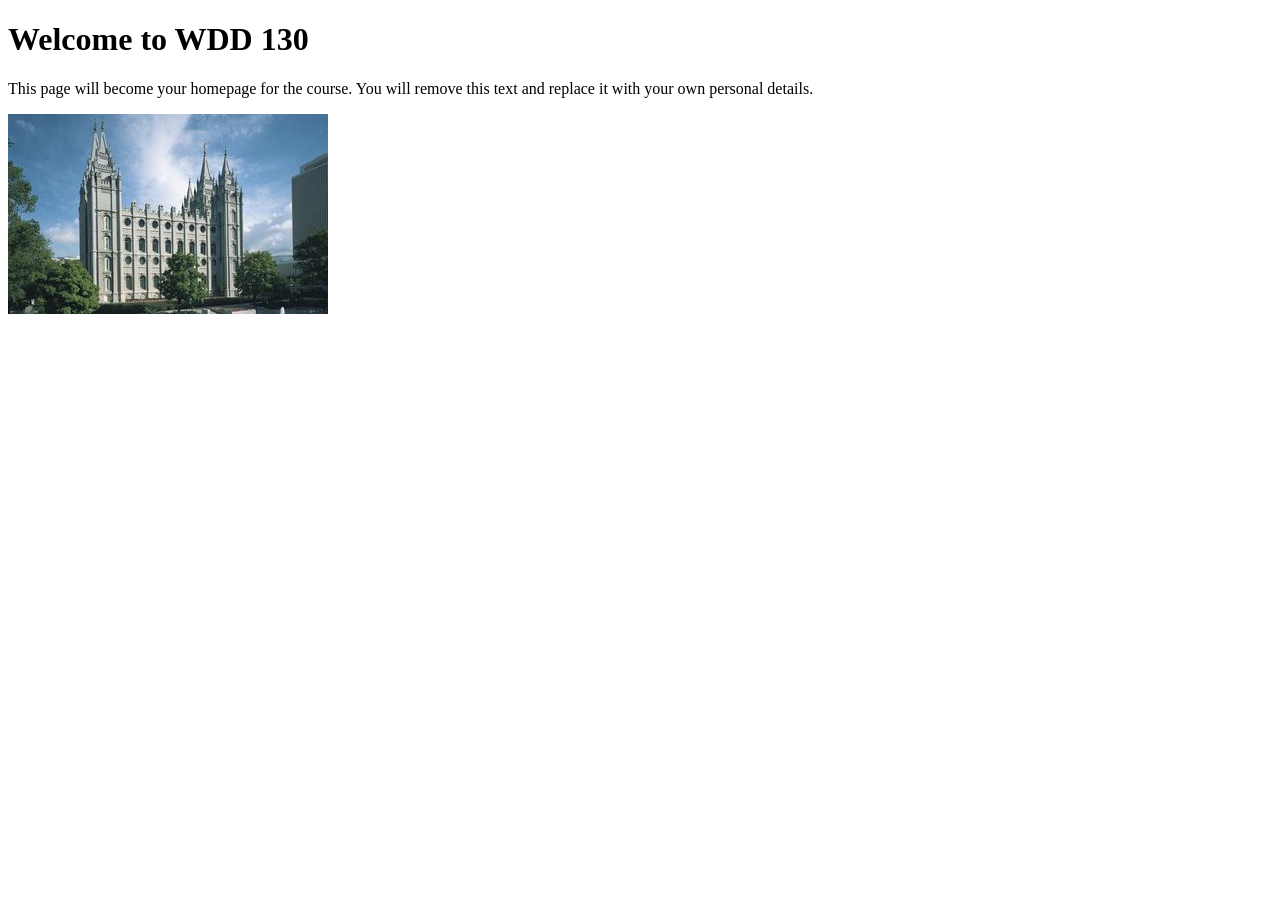
==== index.html @ 205ba19a "Initial commit" ====
<!DOCTYPE html>
<html lang="en">

<head>
    <meta charset="UTF-8">
    <meta name="viewport" content="width=device-width, initial-scale=1.0">
    <title>WDD 130 | Personal Homepage</title>
</head>

<body>
    <h1>Welcome to WDD 130</h1>
    <p>This page will become your homepage for the course. You will remove this text and replace it with your own personal details.</p>

    <img src="images/salt-lake-temple.jpg" alt="The Salt Lake Temple.">
</body>

</html>
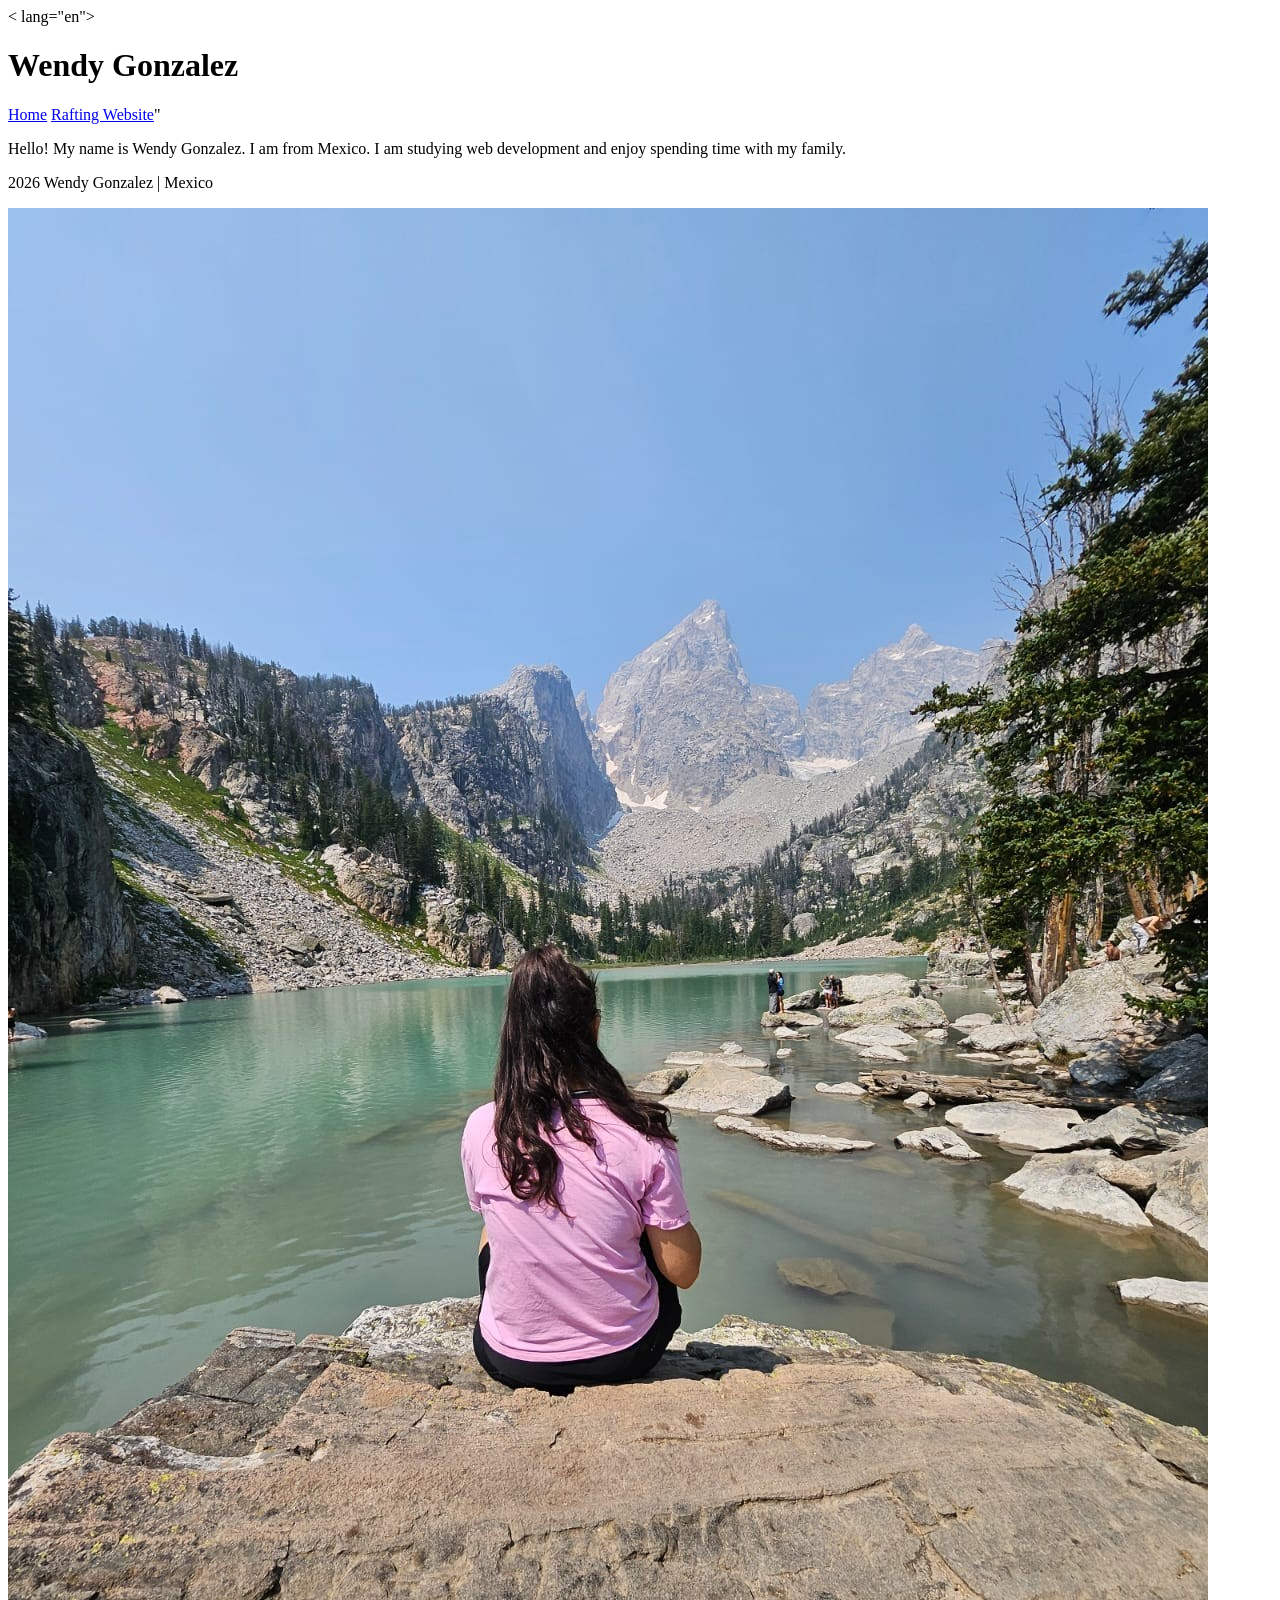
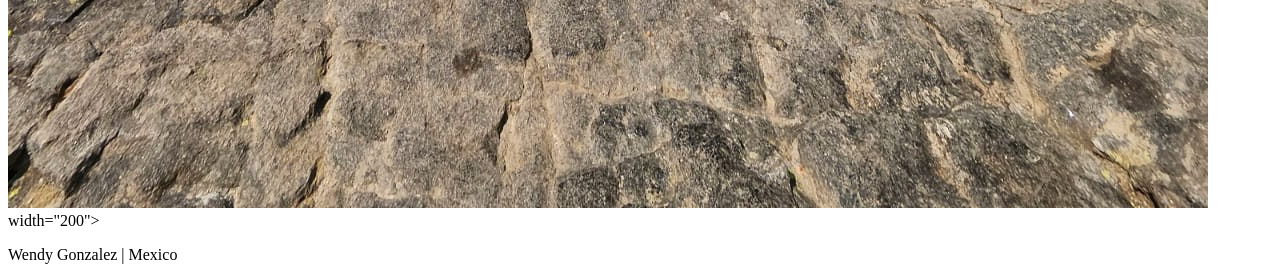
==== commit db82a92c: "commit" ====
--- a/index.html
+++ b/index.html
@@ -1,17 +1,30 @@
 <!DOCTYPE html>
-<html lang="en">
+< lang="en">
 
-<head>
-    <meta charset="UTF-8">
-    <meta name="viewport" content="width=device-width, initial-scale=1.0">
-    <title>WDD 130 | Personal Homepage</title>
-</head>
+    <head>
+        <meta charset="UTF-8">
+        <meta name="viewport" content="width=device-width, initial-scale=1.0">
+        <title>Wendy Gonzalez | WDD 130</title>
+    </head>
 
-<body>
-    <h1>Welcome to WDD 130</h1>
-    <p>This page will become your homepage for the course. You will remove this text and replace it with your own personal details.</p>
+    <body>
+        <header>
+            <h1>Wendy Gonzalez</h1>
+        </header>
+        <nav>
+            <a href="#">Home</a>
+            <a href="wwr/">Rafting Website</a>"
+        </nav>
+        <main>
+            <p>Hello! My name is Wendy Gonzalez. I am from Mexico. I am studying web development and enjoy spending time with my family.</p>
+            <footer>
+                <P>2026 Wendy Gonzalez | Mexico</P>
+            </footer>
+            <img src="images/wendy.jpg" alt="Wendy Gonzalez Profile Picture"> width="200">
+        </main>
+        <footer>
+            <p>Wendy Gonzalez | Mexico</p>
+        </footer>
+    </body>
 
-    <img src="images/salt-lake-temple.jpg" alt="The Salt Lake Temple.">
-</body>
-
-</html>
+    </html>
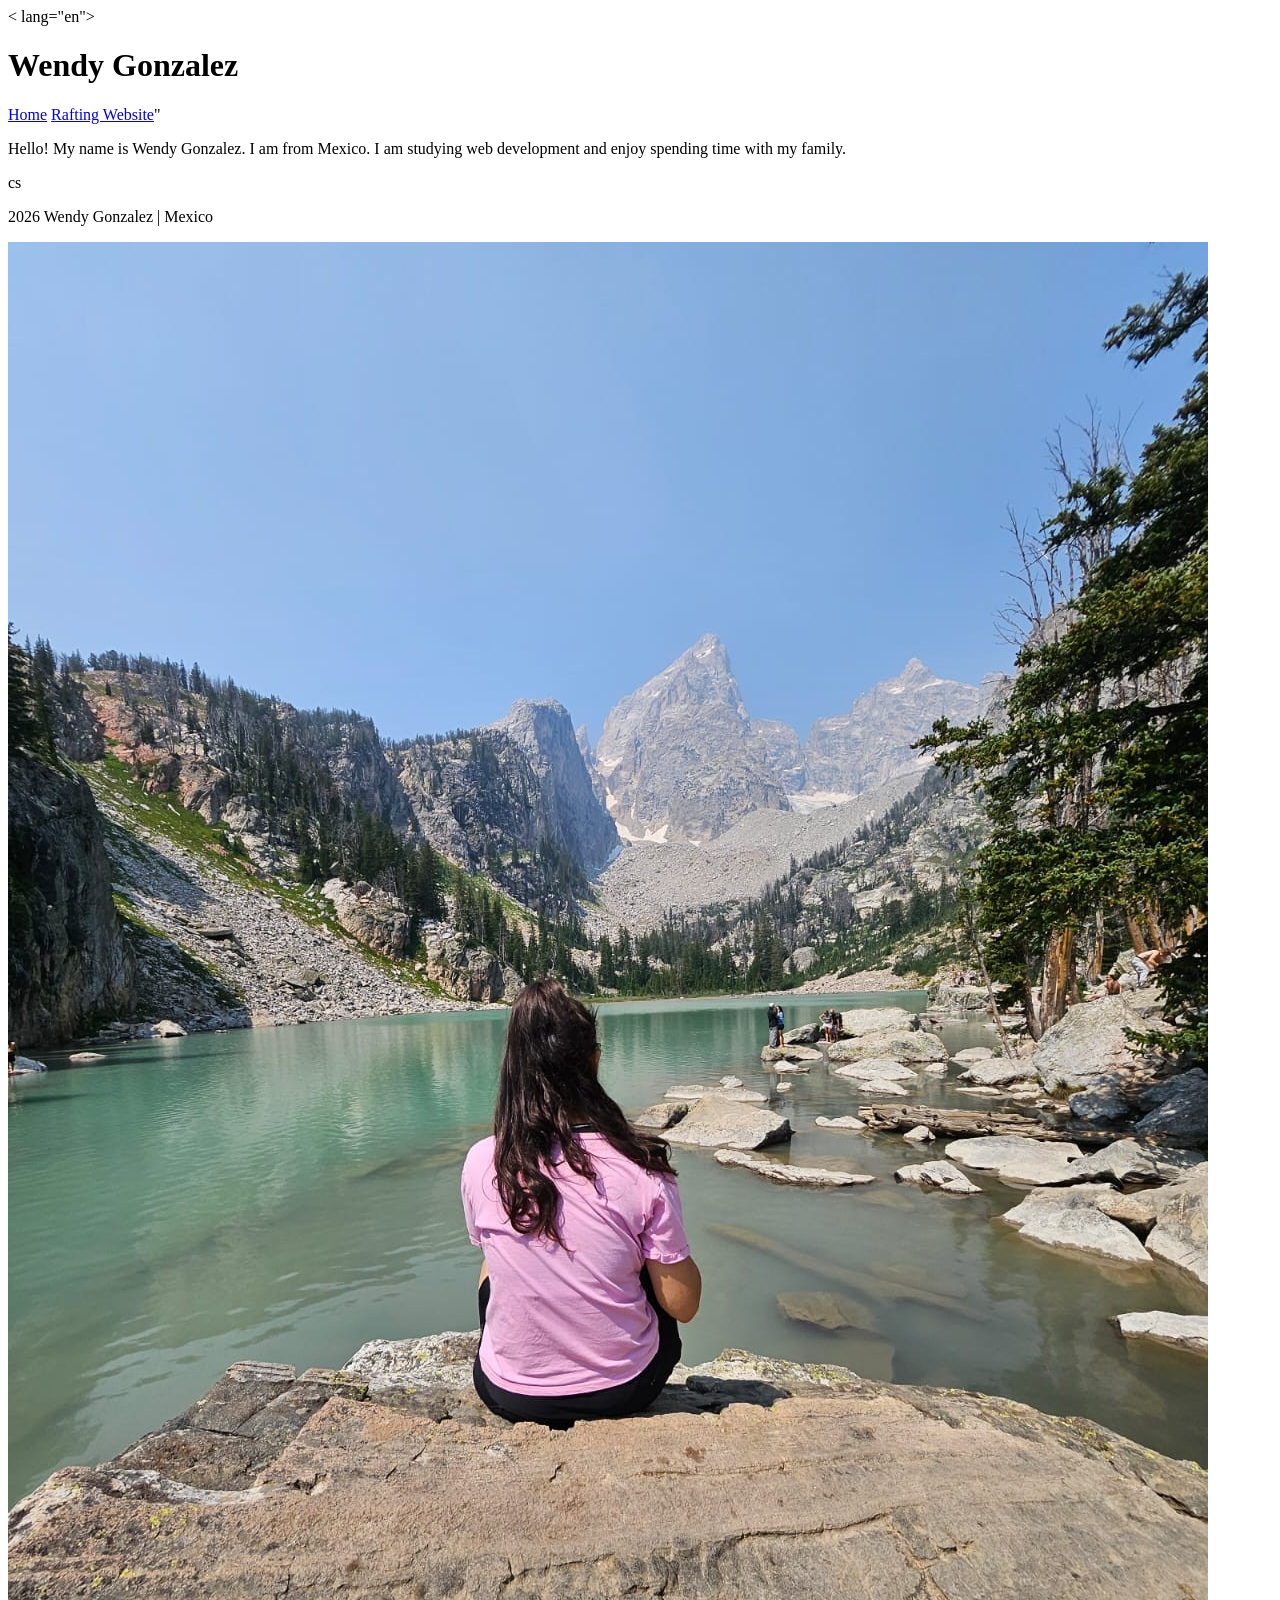
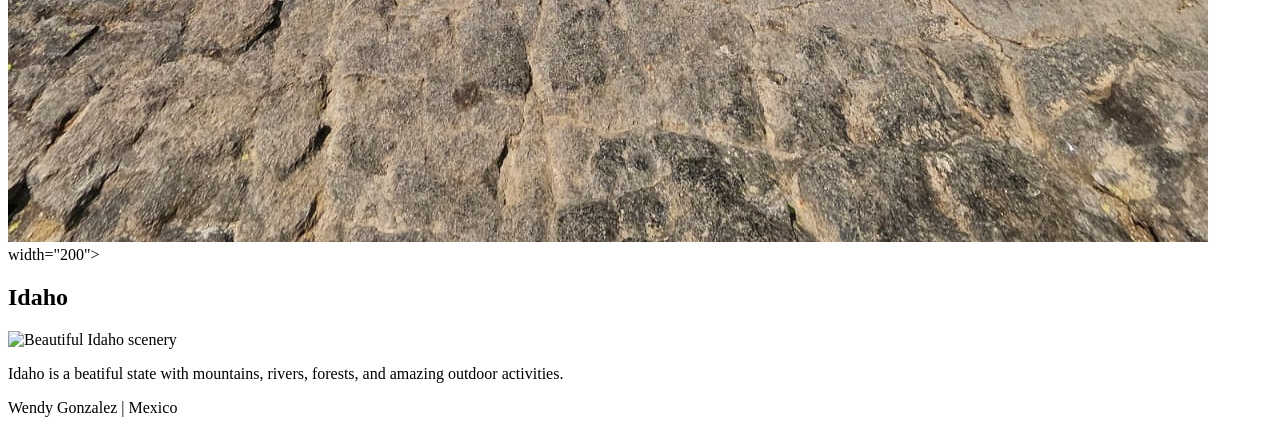
==== commit 61f79095: "code along w2 first pass" ====
--- a/index.html
+++ b/index.html
@@ -5,9 +5,9 @@
         <meta charset="UTF-8">
         <meta name="viewport" content="width=device-width, initial-scale=1.0">
         <title>Wendy Gonzalez | WDD 130</title>
-    </head>
+        <meta name="description" content="My home page about Idaho.">
+        <meta name="author" content="Wendy Gonzalez" </head>
 
-    <body>
         <header>
             <h1>Wendy Gonzalez</h1>
         </header>
@@ -17,14 +17,19 @@
         </nav>
         <main>
             <p>Hello! My name is Wendy Gonzalez. I am from Mexico. I am studying web development and enjoy spending time with my family.</p>
-            <footer>
-                <P>2026 Wendy Gonzalez | Mexico</P>
+            cs
+            <P>2026 Wendy Gonzalez | Mexico</P>
             </footer>
             <img src="images/wendy.jpg" alt="Wendy Gonzalez Profile Picture"> width="200">
         </main>
+        <aside>
+            <h2>Idaho</h2>
+            <img src="images/idaho.jpg" alt="Beautiful Idaho scenery">
+            <p>Idaho is a beatiful state with mountains, rivers, forests, and amazing outdoor activities.</p>
+        </aside>
         <footer>
             <p>Wendy Gonzalez | Mexico</p>
         </footer>
-    </body>
+        </body>
 
-    </html>
+        </html>
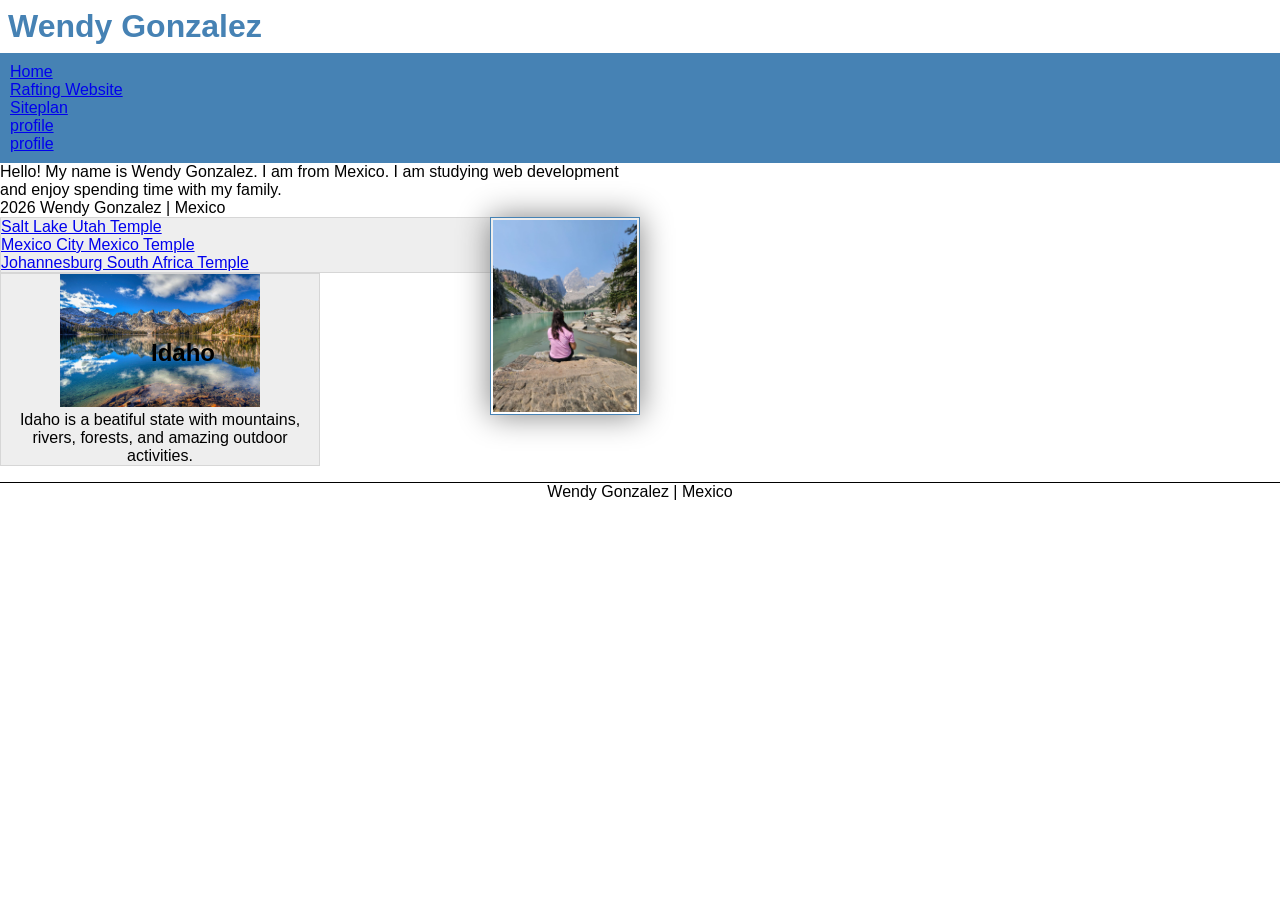
==== commit 61868510: "Complete Week 3 Home Page Layout" ====
--- a/index.html
+++ b/index.html
@@ -1,35 +1,57 @@
+<!-- 18 November 2026-->
 <!DOCTYPE html>
-< lang="en">
+<lang="en">
 
     <head>
         <meta charset="UTF-8">
         <meta name="viewport" content="width=device-width, initial-scale=1.0">
         <title>Wendy Gonzalez | WDD 130</title>
         <meta name="description" content="My home page about Idaho.">
-        <meta name="author" content="Wendy Gonzalez" </head>
+        <meta name="author" content="Wendy Gonzalez">
+        <link rel="stylesheet" href="styles/styles.css">
+    </head>
 
-        <header>
-            <h1>Wendy Gonzalez</h1>
-        </header>
-        <nav>
-            <a href="#">Home</a>
-            <a href="wwr/">Rafting Website</a>"
-        </nav>
-        <main>
-            <p>Hello! My name is Wendy Gonzalez. I am from Mexico. I am studying web development and enjoy spending time with my family.</p>
-            cs
-            <P>2026 Wendy Gonzalez | Mexico</P>
-            </footer>
-            <img src="images/wendy.jpg" alt="Wendy Gonzalez Profile Picture"> width="200">
-        </main>
-        <aside>
-            <h2>Idaho</h2>
-            <img src="images/idaho.jpg" alt="Beautiful Idaho scenery">
-            <p>Idaho is a beatiful state with mountains, rivers, forests, and amazing outdoor activities.</p>
-        </aside>
-        <footer>
-            <p>Wendy Gonzalez | Mexico</p>
-        </footer>
-        </body>
+    <header>
+        <h1>Wendy Gonzalez</h1>
+    </header>
+    <nav>
+        <a href="#">Home</a>
+        <a href="wwr/">Rafting Website</a>
+        <a href="wwr/site-plan-rafting.html">Siteplan</a>
+        <a href="https://linkedin.com">profile</a>
+        <a href="https://facebook.com">profile</a>
+    </nav>
+    </header>
+    <main>
 
-        </html>
+        <p>Hello! My name is Wendy Gonzalez. I am from Mexico. I am studying web development and enjoy spending time with my family.</p>
+
+        <P>2026 Wendy Gonzalez | Mexico</P>
+
+        <img src="images/wendy.jpg" alt="Wendy Gonzalez Profile Picture" width="200">
+        <ul class="box">
+            <li>
+                <a href="https: //www.churchofjesuschrist.org/temples/details/salt-lake-temple?lang=eng" target="_blank">Salt Lake Utah Temple</a>
+            </li>
+
+            <li>
+                <a href="https: //www.churchofjesuschrist.org/temples/details/mexico-city-mexico-temple?lang=eng" target="_blank">Mexico City Mexico Temple</a>
+            </li>
+            </li>
+            <li>
+                <a href="https: //www.churchofjesuschrist.org/temples/details/johannesburg-south-africa-temple?lang=eng" target="_blank">Johannesburg South Africa Temple</a>
+            </li>
+        </ul>
+
+    </main>
+    <aside class="box">
+        <h2>Idaho</h2>
+        <img src="images/idaho.jpg" alt="Beautiful Idaho scenery">
+        <p>Idaho is a beatiful state with mountains, rivers, forests, and amazing outdoor activities.</p>
+    </aside>
+    <footer>
+        <p>Wendy Gonzalez | Mexico</p>
+    </footer>
+    </body>
+
+    </html>
--- a/styles/styles.css
+++ b/styles/styles.css
@@ -0,0 +1,73 @@
+* {
+    margin: 0;
+    padding: 0;
+    box-sizing: border-box;
+}
+
+body {
+    font-size: 16px;
+    font-family: Roboto, Arial, sans-serif;
+}
+
+nav {
+    background-color: steelblue;
+    padding: 10px;
+}
+
+nav a {
+    color: white padding: 10px;
+    display: block;
+}
+
+h1 {
+    color: steelblue;
+    padding: .5rem;
+}
+
+main {
+    max-width: 640px;
+}
+
+main img {
+    width: 150px;
+    height: auto;
+    border: 1px solid steelblue;
+    padding: 2px;
+    box-shadow: 0 0 30px gray;
+    float: right;
+    margin: 0 0 1rem 1rem;
+}
+
+aside {
+    width: 20em;
+    text-align: center;
+    position: relative;
+
+}
+
+aside img {
+    width: 200px;
+    height: auto;
+
+}
+
+aside h2 {
+    position: absolute;
+    top: 65px;
+    left: 150px;
+}
+
+footer {
+    margin-top: 1em;
+    border-top: 1px solid #000;
+    text-align: center;
+}
+
+/*Class Selectors */
+.box {
+    margin: 1 rem;
+    border: 1px solid rgba(0, 0, 0, .1);
+    padding: 1 rem;
+    background-color: #eee;
+    color: #000
+}
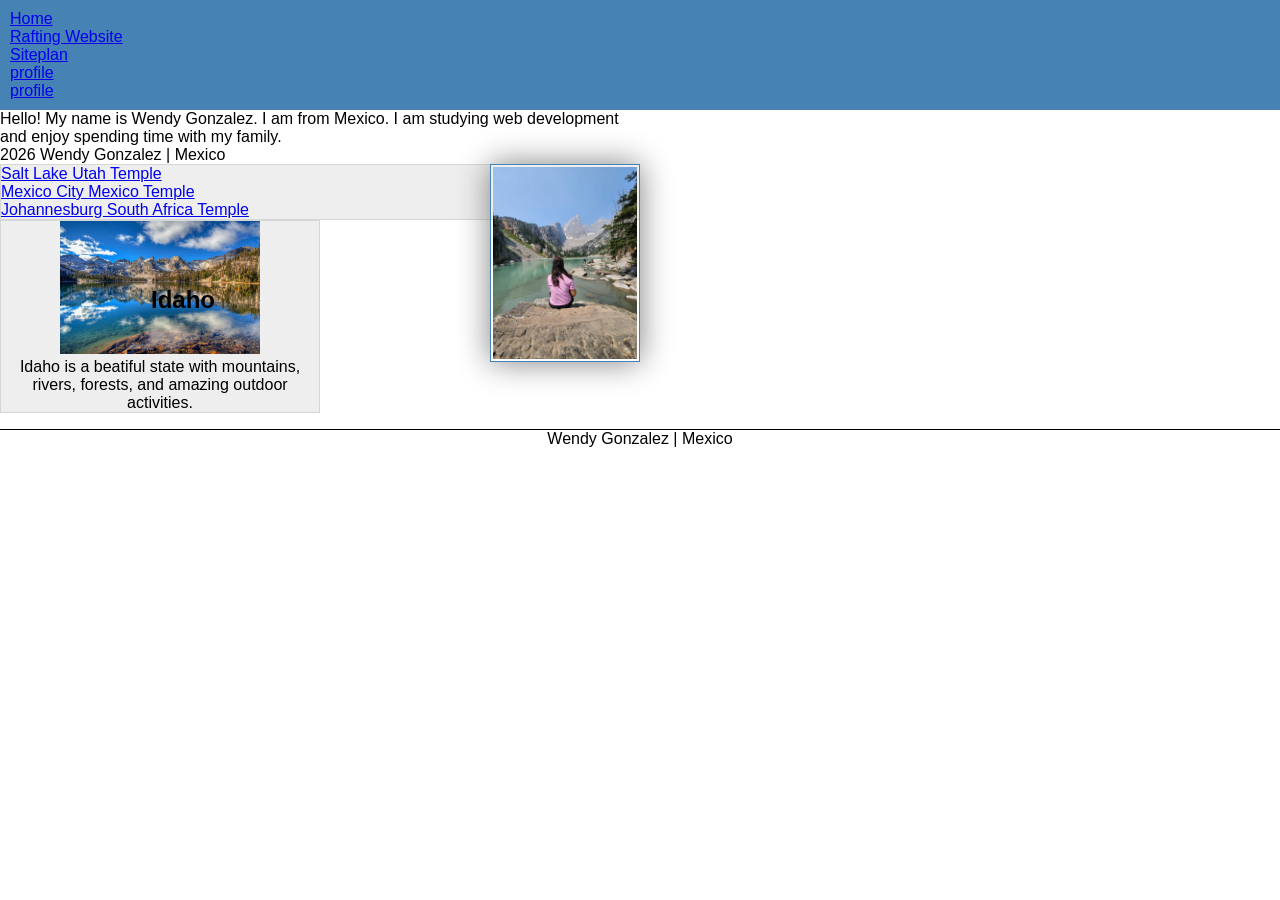
==== commit 3369ecd3: "complete week 03 About us page" ====
--- a/index.html
+++ b/index.html
@@ -12,15 +12,14 @@
     </head>
 
     <header>
-        <h1>Wendy Gonzalez</h1>
-    </header>
-    <nav>
-        <a href="#">Home</a>
-        <a href="wwr/">Rafting Website</a>
-        <a href="wwr/site-plan-rafting.html">Siteplan</a>
-        <a href="https://linkedin.com">profile</a>
-        <a href="https://facebook.com">profile</a>
-    </nav>
+
+        <nav>
+            <a href="#">Home</a>
+            <a href="wwr/">Rafting Website</a>
+            <a href="wwr/site-plan-rafting.html">Siteplan</a>
+            <a href="https://linkedin.com">profile</a>
+            <a href="https://facebook.com">profile</a>
+        </nav>
     </header>
     <main>
 
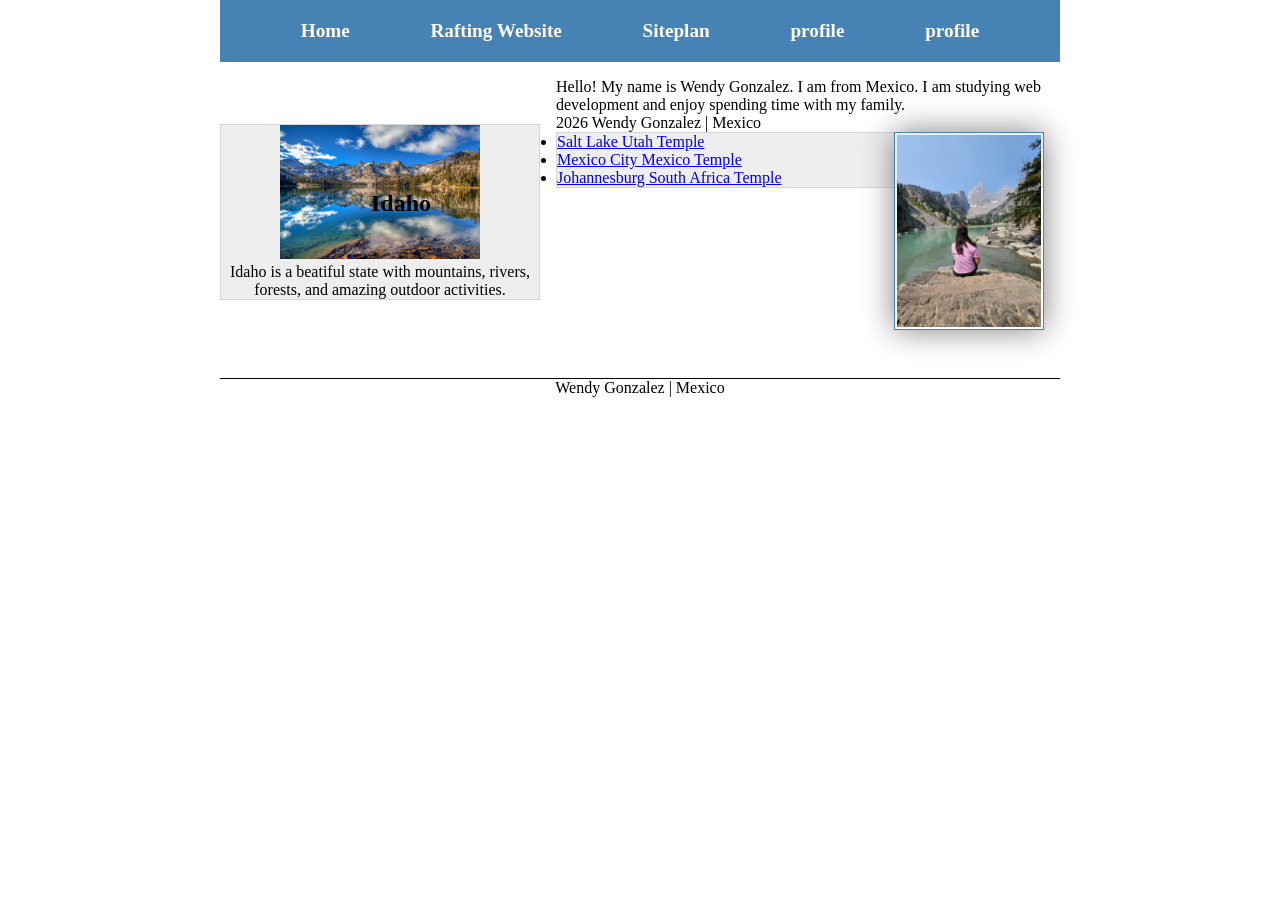
==== commit 983fc9fe: "complete changes" ====
--- a/index.html
+++ b/index.html
@@ -21,33 +21,38 @@
             <a href="https://facebook.com">profile</a>
         </nav>
     </header>
-    <main>
 
-        <p>Hello! My name is Wendy Gonzalez. I am from Mexico. I am studying web development and enjoy spending time with my family.</p>
+    <div class="grid">
 
-        <P>2026 Wendy Gonzalez | Mexico</P>
 
-        <img src="images/wendy.jpg" alt="Wendy Gonzalez Profile Picture" width="200">
-        <ul class="box">
-            <li>
-                <a href="https: //www.churchofjesuschrist.org/temples/details/salt-lake-temple?lang=eng" target="_blank">Salt Lake Utah Temple</a>
-            </li>
+        <main>
 
-            <li>
-                <a href="https: //www.churchofjesuschrist.org/temples/details/mexico-city-mexico-temple?lang=eng" target="_blank">Mexico City Mexico Temple</a>
-            </li>
-            </li>
-            <li>
-                <a href="https: //www.churchofjesuschrist.org/temples/details/johannesburg-south-africa-temple?lang=eng" target="_blank">Johannesburg South Africa Temple</a>
-            </li>
-        </ul>
+            <p>Hello! My name is Wendy Gonzalez. I am from Mexico. I am studying web development and enjoy spending time with my family.</p>
 
-    </main>
-    <aside class="box">
-        <h2>Idaho</h2>
-        <img src="images/idaho.jpg" alt="Beautiful Idaho scenery">
-        <p>Idaho is a beatiful state with mountains, rivers, forests, and amazing outdoor activities.</p>
-    </aside>
+            <P>2026 Wendy Gonzalez | Mexico</P>
+
+            <img src="images/wendy.jpg" alt="Wendy Gonzalez Profile Picture" width="200">
+            <ul class="box">
+                <li>
+                    <a href="https: //www.churchofjesuschrist.org/temples/details/salt-lake-temple?lang=eng" target="_blank">Salt Lake Utah Temple</a>
+                </li>
+
+                <li>
+                    <a href="https: //www.churchofjesuschrist.org/temples/details/mexico-city-mexico-temple?lang=eng" target="_blank">Mexico City Mexico Temple</a>
+                </li>
+                </li>
+                <li>
+                    <a href="https: //www.churchofjesuschrist.org/temples/details/johannesburg-south-africa-temple?lang=eng" target="_blank">Johannesburg South Africa Temple</a>
+                </li>
+            </ul>
+
+        </main>
+        <aside class="box">
+            <h2>Idaho</h2>
+            <img src="images/idaho.jpg" alt="Beautiful Idaho scenery">
+            <p>Idaho is a beatiful state with mountains, rivers, forests, and amazing outdoor activities.</p>
+        </aside>
+    </div>
     <footer>
         <p>Wendy Gonzalez | Mexico</p>
     </footer>
--- a/styles/styles.css
+++ b/styles/styles.css
@@ -4,7 +4,33 @@
     box-sizing: border-box;
 }
 
-body {
+header,
+.grid,
+footer {
+    max-width: 840px;
+    margin: 0 auto;
+}
+
+nav {
+    background-color: steelblue;
+    padding: 1rem;
+    display: flex;
+    justify-content: space-evenly;
+    align-items: center;
+}
+
+nav a {
+    display: block;
+    padding: 0.5rem;
+    text-decoration: none;
+    font-size: 1.2rem;
+    font-weight: 700;
+    color: #ffff;
+    /* shorthand for white and #ffffff; */
+
+}
+
+nav a body {
     font-size: 16px;
     font-family: Roboto, Arial, sans-serif;
 }
@@ -15,17 +41,21 @@
 }
 
 nav a {
-    color: white padding: 10px;
+    color: white;
+    padding: 10px;
     display: block;
 }
 
 h1 {
     color: steelblue;
     padding: .5rem;
+    border-bottom: 1px solid #222;
 }
 
 main {
     max-width: 640px;
+    grid-column: 2/3;
+    margin: 1rem;
 }
 
 main img {
@@ -39,9 +69,11 @@
 }
 
 aside {
-    width: 20em;
+    width: 20rem;
     text-align: center;
     position: relative;
+    grid-column: 1/2;
+    grid-row: 1/2;
 
 }
 
@@ -71,3 +103,9 @@
     background-color: #eee;
     color: #000
 }
+
+.grid {
+    display: grid;
+    align-items: center;
+
+}
